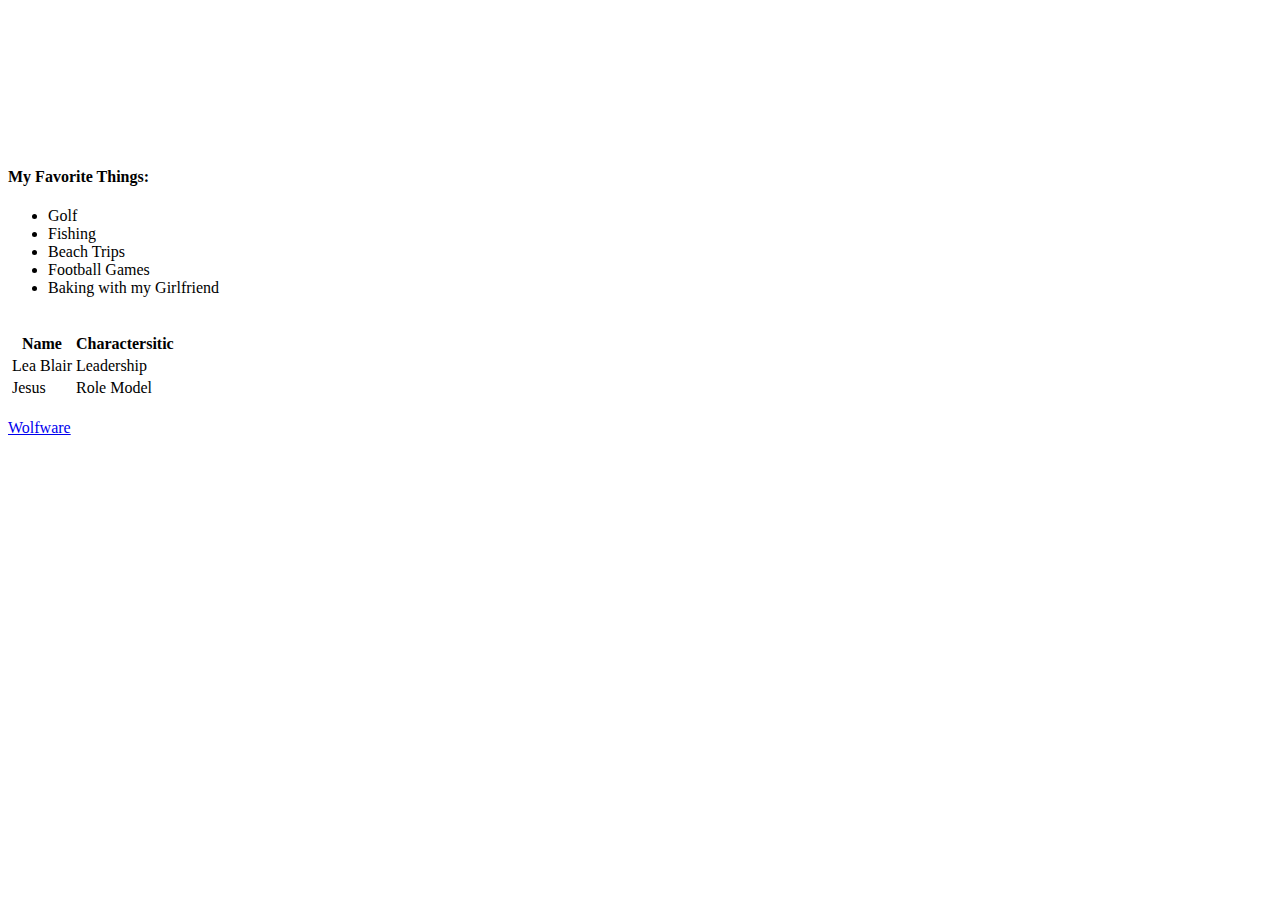
==== webpagesGL html notepad.html @ 32bdf225 "Add files via upload" ====
<!DOCTYPE html>
<!--
  -Name: Joshua Allmon
  -UnityID: jmallmon
  -Date: 11/18/2018
  -Assignment: Webpages GL
  -Description: Guided lab assignment, about me webpage
  -->
<html xmlns="http://www.w3.org/1999/xhtml">
    <head>
        <meta charset="UTF-8" />
        <link href="webpagesGL.css" rel="stylesheet" type="text/css" />
        <title>About Joshua Allmon</title>
    </head>
	
    <body stle="background-color:#FF0000>
        <!-- Header for About Me Page -->
	<h2>About Me</h2>
    	<hr />
	<img src="Roomie.jpg" alt="Picture with my Roommate" id:"photo-resize">								      
    	<p>Hello! My name is Joshua Allmon and I am a student at NC State University.
	I am currently a <em>first year engineering student</em> with a paper science intent.
	I didn't know about paper science until I got a <ins>scholarship</ins> to study it.
	I am excited for the <strong> internships and starting salary </strong> that the major offers!
	</p>
	<p>C<sub>2</sub>H<sub>5</sub>OH is my favorite <del>element</del> chemical formula. E=mc<sup>2</sup> is my favorite physics formula.</p>
	<br />
	<br />
	<h4>My Favorite Things:</h4>
	<ul>
		<li>Golf</li>
		<li>Fishing</li>							      	
		<li>Beach Trips</li>
		<li>Football Games</li>
		<li>Baking with my Girlfriend</li>
	</ul>
	<br />
	<table class="table-border">
		<tr> <th>Name</th> <th>Charactersitic</th> </tr>
		<tr> <td>Lea Blair</td> <td>Leadership</td> </tr>
		<tr> <td>Jesus</td> </td> <td>Role Model</td> </tr>	
	</table>
	<br />
	<a href="https://wolfware.ncsu.edu" target=_blank>Wolfware</a>
</body>
</html>
---- webpagesGL.css ----
/*
 *Name: Joshua Allmon
 *UnityID: jmallmon
 *Date: 11/18/2018
 *Assignment: Webpages GL
 *Description: Guided Lab assignment, about me webpage
 */

p {
	font-family: Times:
	font-size: 16px;
	color: #FFFFFF;


  }
.table-border {
	border: 1px solid #FFFFFF;
}
#photo-resize {
	max-width: 250px;
	max-height: 300px;
}

#id {

	property: value ;

	}





.class {

	property: value ;
       
       }
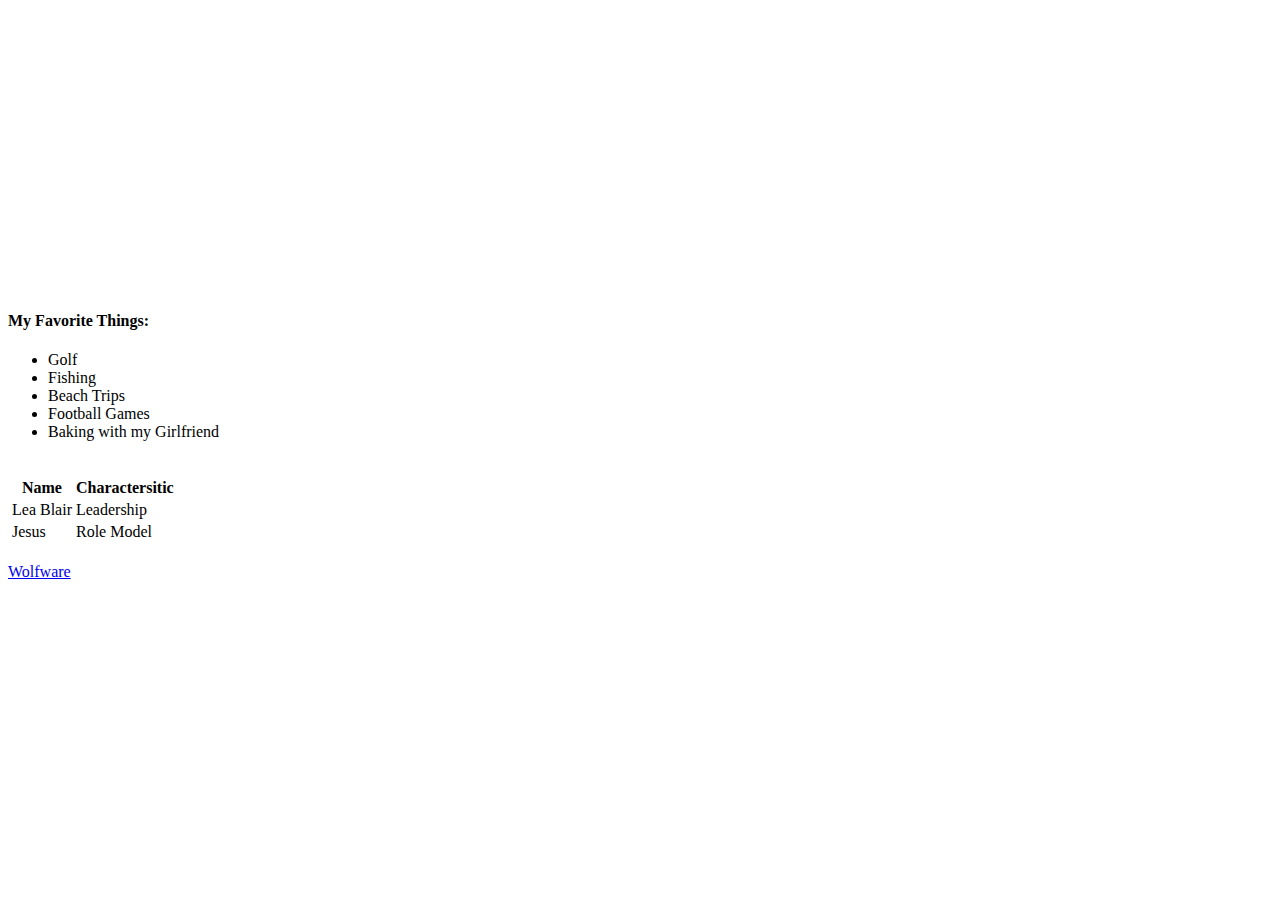
==== commit f1a5b9e4: "Add files via upload" ====
--- a/webpagesGL html notepad.html
+++ b/webpagesGL html notepad.html
@@ -13,11 +13,11 @@
         <title>About Joshua Allmon</title>
     </head>
 	
-    <body stle="background-color:#FF0000>
+    <body style="background-color:#FF0000>
         <!-- Header for About Me Page -->
 	<h2>About Me</h2>
     	<hr />
-	<img src="Roomie.jpg" alt="Picture with my Roommate" id:"photo-resize">								      
+	<img src="Roomie.jpg" alt="Picture with my Roommate" id="photo-resize">								      
     	<p>Hello! My name is Joshua Allmon and I am a student at NC State University.
 	I am currently a <em>first year engineering student</em> with a paper science intent.
 	I didn't know about paper science until I got a <ins>scholarship</ins> to study it.
